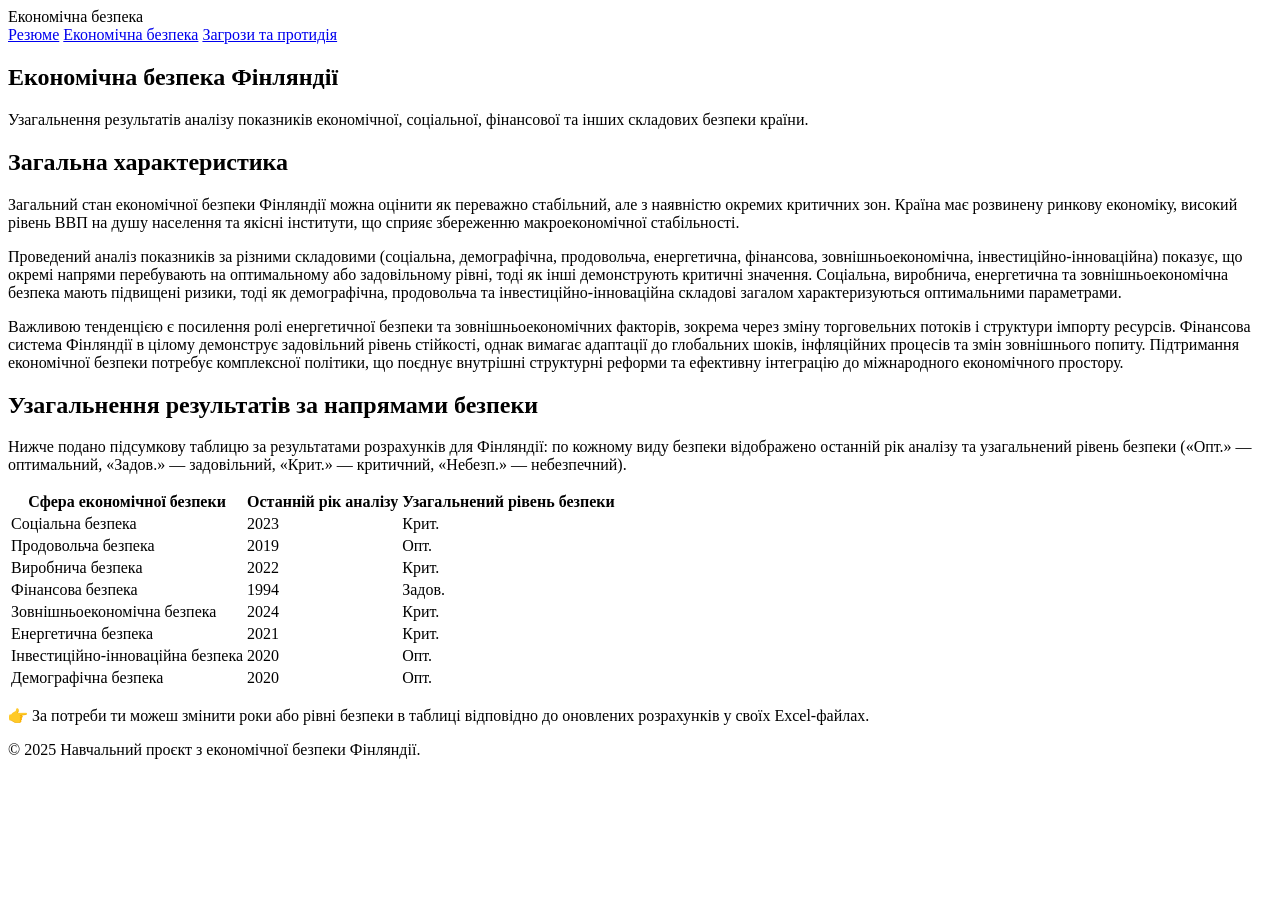
==== security.html @ 2f1471cc "Add files via upload" ====
<!DOCTYPE html>
<html lang="uk">
<head>
    <meta charset="UTF-8">
    <title>Економічна безпека Фінляндії</title>
    <link rel="stylesheet" href="assets/css/style.css">
</head>
<body>
<header class="site-header">
    <div class="logo">Економічна безпека</div>
    <nav class="main-nav">
        <a href="index.html" class="nav-btn">Резюме</a>
        <a href="security.html" class="nav-btn active">Економічна безпека</a>
        <a href="threats.html" class="nav-btn">Загрози та протидія</a>
    </nav>
</header>

<main class="container">
    <section class="hero">
        <div>
            <h1>Економічна безпека Фінляндії</h1>
            <p class="hero-subtitle">
                Узагальнення результатів аналізу показників економічної, соціальної,
                фінансової та інших складових безпеки країни.
            </p>
        </div>
    </section>

    <section class="card">
        <h2>Загальна характеристика</h2>
        <p>
            Загальний стан економічної безпеки Фінляндії можна оцінити як переважно
            стабільний, але з наявністю окремих критичних зон. Країна має розвинену
            ринкову економіку, високий рівень ВВП на душу населення та якісні інститути,
            що сприяє збереженню макроекономічної стабільності.
        </p>
        <p>
            Проведений аналіз показників за різними складовими (соціальна, демографічна,
            продовольча, енергетична, фінансова, зовнішньоекономічна, інвестиційно-інноваційна)
            показує, що окремі напрями перебувають на оптимальному або задовільному рівні,
            тоді як інші демонструють критичні значення. Соціальна, виробнича, енергетична
            та зовнішньоекономічна безпека мають підвищені ризики, тоді як демографічна,
            продовольча та інвестиційно-інноваційна складові загалом характеризуються
            оптимальними параметрами.
        </p>
        <p>
            Важливою тенденцією є посилення ролі енергетичної безпеки та зовнішньоекономічних
            факторів, зокрема через зміну торговельних потоків і структури імпорту ресурсів.
            Фінансова система Фінляндії в цілому демонструє задовільний рівень стійкості, однак
            вимагає адаптації до глобальних шоків, інфляційних процесів та змін зовнішнього
            попиту. Підтримання економічної безпеки потребує комплексної політики, що поєднує
            внутрішні структурні реформи та ефективну інтеграцію до міжнародного економічного
            простору.
        </p>
    </section>

    <section class="card">
        <h2>Узагальнення результатів за напрямами безпеки</h2>
        <p>
            Нижче подано підсумкову таблицю за результатами розрахунків для Фінляндії:
            по кожному виду безпеки відображено останній рік аналізу та узагальнений
            рівень безпеки («Опт.» — оптимальний, «Задов.» — задовільний, «Крит.» — критичний,
            «Небезп.» — небезпечний).
        </p>

        <div class="table-wrapper">
            <table class="data-table">
                <thead>
                    <tr>
                        <th>Сфера економічної безпеки</th>
                        <th>Останній рік аналізу</th>
                        <th>Узагальнений рівень безпеки</th>
                    </tr>
                </thead>
                <tbody>
                    <tr>
                        <td>Соціальна безпека</td>
                        <td>2023</td>
                        <td>Крит.</td>
                    </tr>
                    <tr>
                        <td>Продовольча безпека</td>
                        <td>2019</td>
                        <td>Опт.</td>
                    </tr>
                    <tr>
                        <td>Виробнича безпека</td>
                        <td>2022</td>
                        <td>Крит.</td>
                    </tr>
                    <tr>
                        <td>Фінансова безпека</td>
                        <td>1994</td>
                        <td>Задов.</td>
                    </tr>
                    <tr>
                        <td>Зовнішньоекономічна безпека</td>
                        <td>2024</td>
                        <td>Крит.</td>
                    </tr>
                    <tr>
                        <td>Енергетична безпека</td>
                        <td>2021</td>
                        <td>Крит.</td>
                    </tr>
                    <tr>
                        <td>Інвестиційно-інноваційна безпека</td>
                        <td>2020</td>
                        <td>Опт.</td>
                    </tr>
                    <tr>
                        <td>Демографічна безпека</td>
                        <td>2020</td>
                        <td>Опт.</td>
                    </tr>
                </tbody>
            </table>
        </div>

        <p class="hint">
            👉 За потреби ти можеш змінити роки або рівні безпеки в таблиці відповідно
            до оновлених розрахунків у своїх Excel-файлах.
        </p>
    </section>
</main>

<footer class="site-footer">
    <p>© 2025 Навчальний проєкт з економічної безпеки Фінляндії.</p>
</footer>
</body>
</html>
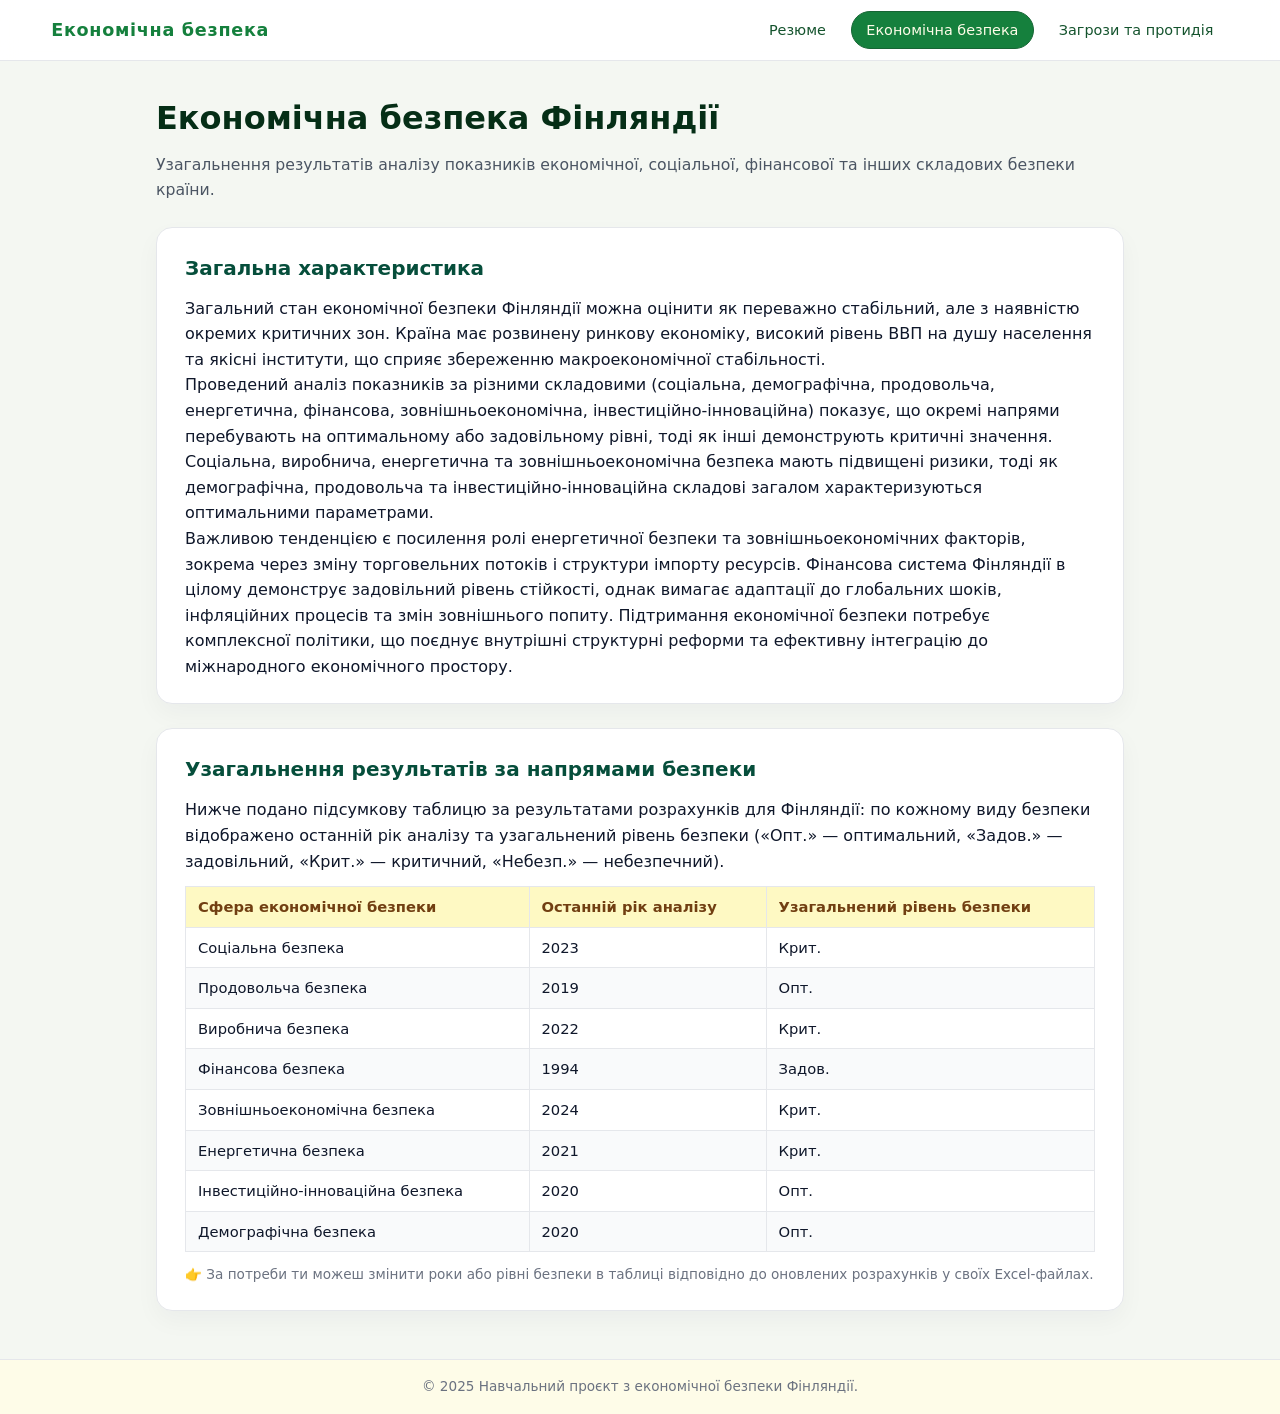
==== commit b652ba9f: "Update security.html" ====
--- a/security.html
+++ b/security.html
@@ -3,7 +3,7 @@
 <head>
     <meta charset="UTF-8">
     <title>Економічна безпека Фінляндії</title>
-    <link rel="stylesheet" href="assets/css/style.css">
+    <link rel="stylesheet" href="style.css">
 </head>
 <body>
 <header class="site-header">
--- a/style.css
+++ b/style.css
@@ -0,0 +1,284 @@
+/* Скидання базових стилів */
+*,
+*::before,
+*::after {
+    box-sizing: border-box;
+    margin: 0;
+    padding: 0;
+}
+
+body {
+    font-family: system-ui, -apple-system, BlinkMacSystemFont, "Segoe UI", sans-serif;
+    background: #f4f7f2;
+    color: #0f172a;
+    line-height: 1.6;
+}
+
+/* Кольори теми */
+:root {
+    --green-main: #15803d;      /* насичений зелений */
+    --green-soft: #bbf7d0;      /* м’який зелений фон */
+    --yellow-main: #facc15;     /* яскравий жовтий */
+    --yellow-soft: #fef9c3;     /* м’який жовтий фон */
+    --border-soft: #e5e7eb;
+}
+
+/* Шапка сайту */
+
+.site-header {
+    position: sticky;
+    top: 0;
+    z-index: 10;
+    background: #ffffffee;
+    backdrop-filter: blur(12px);
+    border-bottom: 1px solid var(--border-soft);
+    display: flex;
+    align-items: center;
+    justify-content: space-between;
+    padding: 0.7rem 4vw;
+}
+
+.logo {
+    font-weight: 700;
+    font-size: 1.1rem;
+    letter-spacing: 0.04em;
+    color: var(--green-main);
+}
+
+.main-nav {
+    display: flex;
+    gap: 0.6rem;
+}
+
+/* Кнопки-навігація */
+
+.nav-btn {
+    text-decoration: none;
+    font-size: 0.9rem;
+    padding: 0.4rem 0.9rem;
+    border-radius: 999px;
+    border: 1px solid transparent;
+    background: #ffffff;
+    color: #14532d;
+    transition: background 0.15s ease, color 0.15s ease, box-shadow 0.15s ease,
+                transform 0.1s ease, border-color 0.15s ease;
+}
+
+.nav-btn:hover {
+    background: var(--green-soft);
+    border-color: #bbf7d0;
+    box-shadow: 0 6px 14px rgba(15, 118, 110, 0.15);
+    transform: translateY(-1px);
+}
+
+.nav-btn.active {
+    background: var(--green-main);
+    color: #fefce8;
+    border-color: #166534;
+}
+
+/* Контейнер */
+
+.container {
+    max-width: 1000px;
+    margin: 2rem auto 3rem;
+    padding: 0 1rem;
+}
+
+/* Hero-блок */
+
+.hero {
+    margin-bottom: 1.5rem;
+}
+
+.hero h1 {
+    font-size: 2rem;
+    margin-bottom: 0.5rem;
+    color: #052e16;
+}
+
+.hero-subtitle {
+    color: #4b5563;
+    font-size: 0.98rem;
+}
+
+/* Карточки та сітки */
+
+.card {
+    background: #ffffff;
+    border-radius: 1rem;
+    padding: 1.5rem 1.75rem;
+    margin-bottom: 1.5rem;
+    box-shadow: 0 10px 25px rgba(15, 23, 42, 0.04);
+    border: 1px solid var(--border-soft);
+}
+
+.card h2 {
+    font-size: 1.25rem;
+    margin-bottom: 0.75rem;
+    color: #064e3b;
+}
+
+.grid-2 {
+    display: grid;
+    grid-template-columns: minmax(0, 1.1fr) minmax(0, 1fr);
+    gap: 1.5rem;
+    margin-bottom: 1.5rem;
+}
+
+/* Списки, теги, таймлайн */
+
+.info-list {
+    list-style: none;
+    margin-top: 0.5rem;
+}
+
+.info-list li {
+    margin-bottom: 0.4rem;
+}
+
+.info-list.numbered {
+    counter-reset: item;
+}
+
+.info-list.numbered li {
+    position: relative;
+    padding-left: 1.8rem;
+}
+
+.info-list.numbered li::before {
+    counter-increment: item;
+    content: counter(item) ".";
+    position: absolute;
+    left: 0;
+    top: 0.15rem;
+    font-weight: 600;
+    color: var(--green-main);
+}
+
+.tag-list {
+    list-style: none;
+    display: flex;
+    flex-wrap: wrap;
+    gap: 0.4rem;
+    margin-top: 0.5rem;
+}
+
+.tag-list li {
+    font-size: 0.85rem;
+    padding: 0.25rem 0.6rem;
+    border-radius: 999px;
+    background: var(--green-soft);
+    color: #14532d;
+}
+
+/* Таймлайн */
+
+.timeline {
+    list-style: none;
+    margin-top: 0.5rem;
+}
+
+.timeline li {
+    border-left: 2px solid var(--green-soft);
+    padding-left: 1rem;
+    margin-bottom: 1rem;
+    position: relative;
+}
+
+.timeline li::before {
+    content: "";
+    position: absolute;
+    left: -6px;
+    top: 0.3rem;
+    width: 10px;
+    height: 10px;
+    background: var(--yellow-main);
+    border-radius: 50%;
+}
+
+.timeline-title {
+    font-weight: 600;
+}
+
+.timeline-subtitle {
+    font-size: 0.92rem;
+    color: #4b5563;
+}
+
+.timeline-meta {
+    font-size: 0.85rem;
+    color: #6b7280;
+    margin-bottom: 0.3rem;
+}
+
+/* Таблиця для сторінки економічної безпеки */
+
+.table-wrapper {
+    width: 100%;
+    overflow-x: auto;
+    margin-top: 0.75rem;
+}
+
+.data-table {
+    width: 100%;
+    border-collapse: collapse;
+    font-size: 0.92rem;
+}
+
+.data-table thead {
+    background: var(--yellow-soft);
+}
+
+.data-table th,
+.data-table td {
+    padding: 0.5rem 0.75rem;
+    border: 1px solid var(--border-soft);
+    text-align: left;
+}
+
+.data-table th {
+    font-weight: 600;
+    color: #713f12;
+}
+
+.data-table tbody tr:nth-child(even) {
+    background: #f9fafb;
+}
+
+/* Підказка */
+
+.hint {
+    margin-top: 0.75rem;
+    font-size: 0.85rem;
+    color: #6b7280;
+}
+
+/* Футер */
+
+.site-footer {
+    border-top: 1px solid var(--border-soft);
+    padding: 1rem 4vw;
+    text-align: center;
+    font-size: 0.85rem;
+    color: #6b7280;
+    background: #fefce8;
+}
+
+/* Адаптивність */
+
+@media (max-width: 768px) {
+    .site-header {
+        flex-direction: column;
+        align-items: flex-start;
+        gap: 0.5rem;
+    }
+
+    .grid-2 {
+        grid-template-columns: 1fr;
+    }
+
+    .hero h1 {
+        font-size: 1.6rem;
+    }
+}
